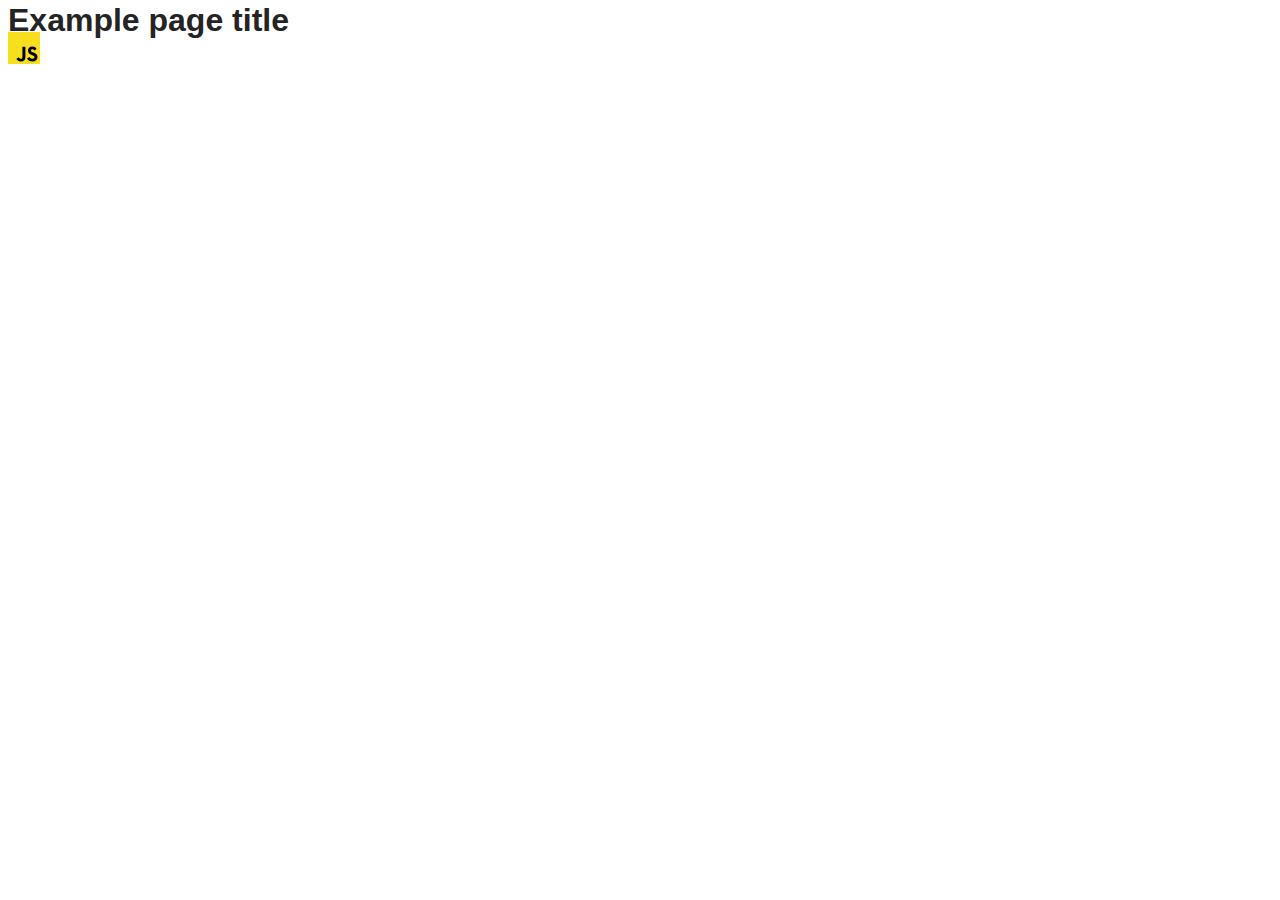
==== src/index.html @ d4288f3b "Initial commit" ====
<!DOCTYPE html>
<html lang="en">
  <head>
    <meta charset="UTF-8" />
    <link rel="icon" type="image/svg+xml" href="/favicon.svg" />
    <meta name="viewport" content="width=device-width, initial-scale=1.0" />
    <title>Vanilla App Template</title>
    <link rel="stylesheet" href="./css/styles.css" />
  </head>
  <body>
    <load ="partials/header.html" />

    <section>
      <h1>Example page title</h1>
      <!-- Path to images as from index.html file -->
      <img src="./img/javascript.svg" alt="" />
    </section>

    <!-- Loads the specified .html file -->
    <load ="partials/vite-promo.html" />

    <script type="module" src="./main.js"></script>
  </body>
</html>
---- src/css/styles.css ----
/**
  |============================
  | include css partials with
  | default @import url()
  |============================
*/
@import url('./reset.css');
@import url('./vite-promo.css');
@import url('./header.css');

:root {
  font-family: Inter, Avenir, Helvetica, Arial, sans-serif;
  font-size: 16px;
  line-height: 24px;
  font-weight: 400;

  color: #242424;
  background-color: rgba(255, 255, 255, 0.87);

  font-synthesis: none;
  text-rendering: optimizeLegibility;
  -webkit-font-smoothing: antialiased;
  -moz-osx-font-smoothing: grayscale;
  -webkit-text-size-adjust: 100%;
}
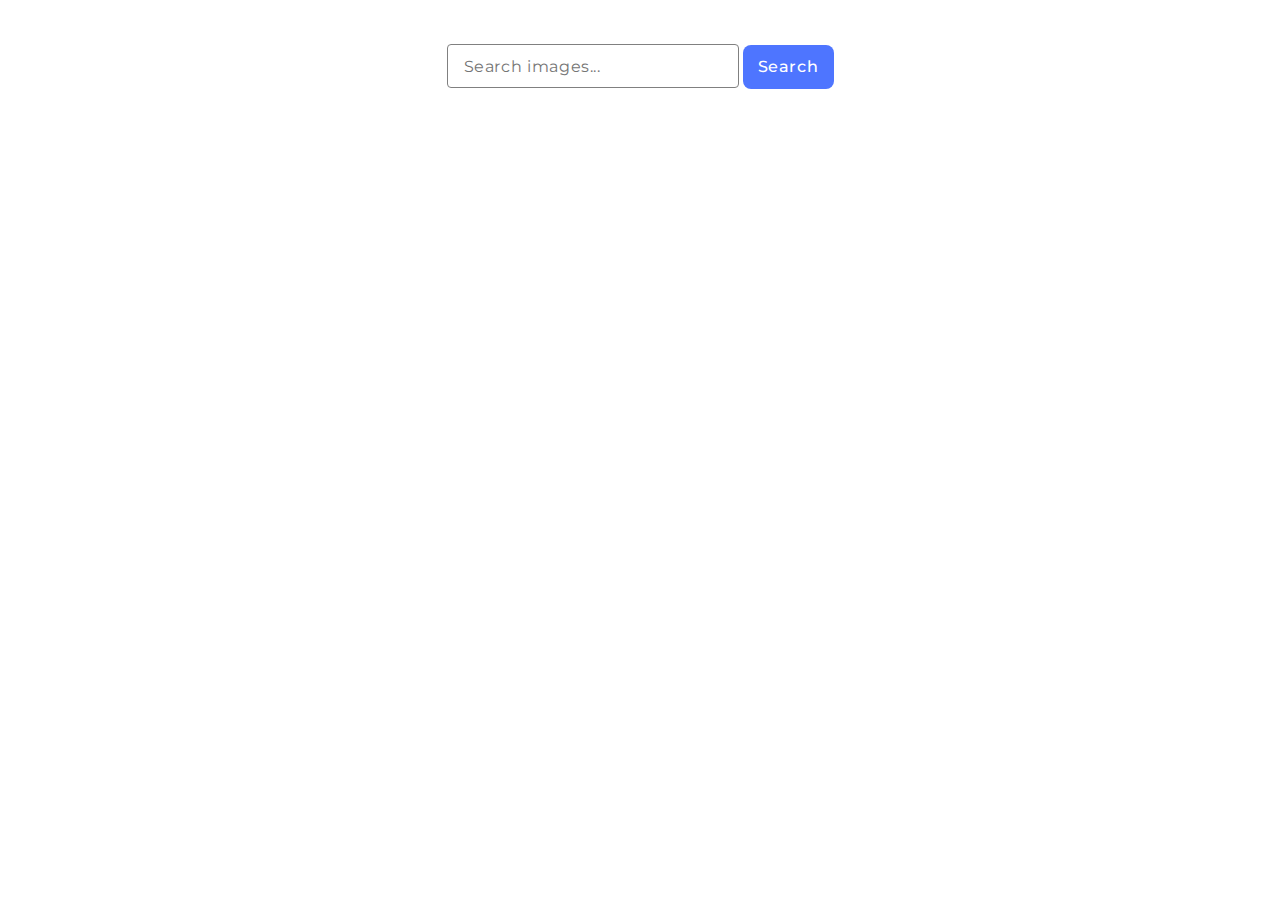
==== commit a14dfd5b: "homework11" ====
--- a/src/index.html
+++ b/src/index.html
@@ -4,21 +4,18 @@
     <meta charset="UTF-8" />
     <link rel="icon" type="image/svg+xml" href="/favicon.svg" />
     <meta name="viewport" content="width=device-width, initial-scale=1.0" />
-    <title>Vanilla App Template</title>
+    <title>Pixabay</title>
     <link rel="stylesheet" href="./css/styles.css" />
+    <link rel="preconnect" href="https://fonts.googleapis.com">
+    <link rel="preconnect" href="https://fonts.gstatic.com" crossorigin>
+    <link href="https://fonts.googleapis.com/css2?family=Montserrat&display=swap" rel="stylesheet">
   </head>
   <body>
-    <load ="partials/header.html" />
-
-    <section>
-      <h1>Example page title</h1>
-      <!-- Path to images as from index.html file -->
-      <img src="./img/javascript.svg" alt="" />
-    </section>
-
-    <!-- Loads the specified .html file -->
-    <load ="partials/vite-promo.html" />
-
     <script type="module" src="./main.js"></script>
+    <form class="search-form">
+      <input class="search-input" type="text" name="search"  placeholder="Search images..." />
+      <button class="btn-search" type="submit">Search</button>
+      <ul class="gallery"></ul>
+    </form>
   </body>
 </html>
--- a/src/css/styles.css
+++ b/src/css/styles.css
@@ -1,25 +1,71 @@
-/**
-  |============================
-  | include css partials with
-  | default @import url()
-  |============================
-*/
-@import url('./reset.css');
-@import url('./vite-promo.css');
-@import url('./header.css');
+body{
+  text-align: center;
+}
 
-:root {
-  font-family: Inter, Avenir, Helvetica, Arial, sans-serif;
+.search-form{
+  display: inline-block;
+  margin-top: 36px;
+}
+
+.search-input{
+  width: 272px;
+  height: 40px;
+  flex-shrink: 0;
+  border-radius: 4px;
+  border: 1px solid #808080;
+  color: #808080;
+  font-family: Montserrat;
   font-size: 16px;
+  font-style: normal;
+  font-weight: 400;
   line-height: 24px;
-  font-weight: 400;
+  letter-spacing: 0.64px;
+  padding-left: 16px;
+}
 
-  color: #242424;
-  background-color: rgba(255, 255, 255, 0.87);
+.btn-search{
+  width: 91px;
+  height: 44px;
+  border-radius: 8px;
+  border-style: none;
+  background: #4E75FF;
+  color: #FFF;
+  font-family: Montserrat;
+  font-size: 16px;
+  font-style: normal;
+  font-weight: 500;
+  line-height: 24px;
+  letter-spacing: 0.64px;
+}
 
-  font-synthesis: none;
-  text-rendering: optimizeLegibility;
-  -webkit-font-smoothing: antialiased;
-  -moz-osx-font-smoothing: grayscale;
-  -webkit-text-size-adjust: 100%;
+ul {
+  padding: 0;
+  margin: 0;
 }
+
+li {
+  list-style: none;
+}
+
+.gallery {
+  display: flex;
+  flex-wrap: wrap;
+  row-gap: 48px;
+  column-gap: 24px;
+  justify-content: center;
+  margin-right: auto;
+  margin-left: auto;
+  margin-top: 100px;
+  margin-bottom: 100px;
+  width: 1128px;
+}
+
+.gallery li a img {
+  width: 360px;
+  height: 300px;
+}
+
+.description{
+  display: flex;
+  gap: 36px;
+}